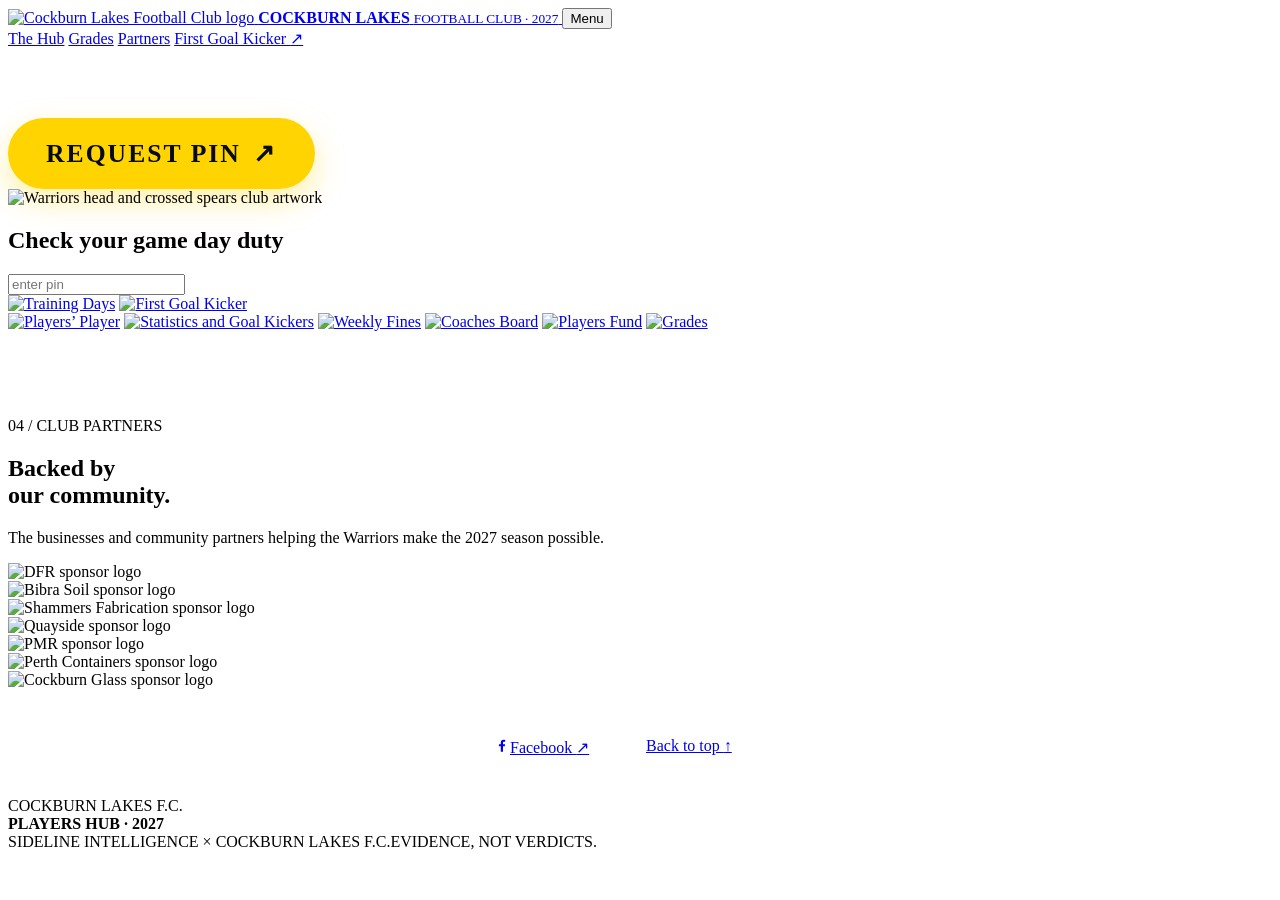
==== public/index.html @ 99551975 "Add Players Fund card to hub (link pending) Co-Authored-By: Claude Haiku 5.5 <noreply@anthropic.com>" ====
<!doctype html>
<html lang="en">
  <head>
    <meta charset="UTF-8" />
    <meta name="viewport" content="width=device-width, initial-scale=1.0" />
    <meta name="theme-color" content="#070b14" />
<link rel="manifest" href="/manifest.webmanifest">
<link rel="apple-touch-icon" href="/icons/apple-touch-icon.png">
<link rel="icon" type="image/png" sizes="32x32" href="/icons/favicon-32.png">
<meta name="apple-mobile-web-app-capable" content="yes">
<meta name="apple-mobile-web-app-title" content="Warriors Hub">
<meta name="apple-mobile-web-app-status-bar-style" content="black-translucent">
    <meta name="description" content="Cockburn Lakes Football Club — 2027 Players Hub." />
    <title>Cockburn Lakes F.C. — 2027 Players Hub</title>
    <link rel="preload" as="image" href="/assets/lrg-clfc-hero.png" />
    <link rel="stylesheet" href="/styles.css" />
  </head>
  <body>
    <div class="site-shell">
      <header class="site-header">
        <a class="brand" href="#top" aria-label="Cockburn Lakes Football Club 2027 home">
          <img src="/assets/sml-clfc-logo.png" alt="Cockburn Lakes Football Club logo" />
          <span>
            <strong>COCKBURN LAKES</strong>
            <small>FOOTBALL CLUB · 2027</small>
          </span>
        </a>
        <button class="menu-toggle" type="button" aria-controls="site-nav" aria-expanded="false">Menu</button>
        <nav id="site-nav" class="site-nav" aria-label="Primary navigation">
          <a href="#hub" aria-current="page">The Hub</a>
          <a href="/grades">Grades</a>
          <a href="#sponsors">Partners</a>
          <a class="nav-cta" href="https://cockburnlakes.com/fgk">First Goal Kicker <span>↗</span></a>
        </nav>
      </header>

      <main id="top">
        <section class="hero" id="hub" aria-label="2027 Game Day Hub">
          <div class="hero-grid" aria-hidden="true"></div>
          <div class="hero-copy">
            <div id="a2hs-slot"></div>
            <a class="register-cta js-sms" href="sms:+61451612744">REQUEST PIN <span>↗</span></a>
          </div>
          <div class="hero-art" aria-label="Cockburn Lakes Football Club Warriors artwork">
            <div class="art-ring art-ring-one"></div>
            <div class="art-ring art-ring-two"></div>
            <img src="/assets/lrg-clfc-hero.png" alt="Warriors head and crossed spears club artwork" />
          </div>
        </section>

        <section class="section duty-check" id="duty-check" aria-labelledby="duty-check-title">
          <form class="duty-check-form" id="dutyCheckForm" autocomplete="off">
            <h2 id="duty-check-title">Check your game day duty</h2>
            <input id="dutyPin" class="duty-check-input" type="password" inputmode="numeric" pattern="[0-9]{4}" maxlength="4" required placeholder="enter pin" aria-label="Enter pin" />
          </form>
          <div class="duty-check-result" id="dutyCheckResult" aria-live="polite"></div>
        </section>

        <section class="section section-features" id="features" aria-label="Club tools">
          <div class="feature-layout">
            <a class="tool-card feature-wide" href="https://cockburnlakes.com/training"><img src="/hub-icons/training-days.png?v=3" alt="Training Days" /></a>
            <a class="tool-card" href="https://cockburnlakes.com/fgk"><img src="/hub-icons/first-goal-kicker.png?v=3" alt="First Goal Kicker" /></a>
            <div class="feature-stack">
              <a class="tool-card" href="https://cockburnlakes.com/players"><img src="/hub-icons/players-player-voting.png?v=3" alt="Players’ Player" /></a>
              <a class="tool-card" href="/statistics"><img src="/hub-icons/statistics.png?v=3" alt="Statistics and Goal Kickers" /></a>
              <a class="tool-card" href="https://cockburnlakes.com/fines"><img src="/hub-icons/weekly-fines.png?v=3" alt="Weekly Fines" /></a>
              <a class="tool-card" href="https://cockburnlakes.com/coaches"><img src="/hub-icons/coaches-board.png?v=3" alt="Coaches Board" /></a>
              <!-- Players Fund: link to be added -->
              <a class="tool-card" href="#"><img src="/hub-icons/players-fund.png?v=3" alt="Players Fund" /></a>
              <a class="tool-card" href="https://cockburnlakes.com/grades"><img src="/hub-icons/grades.png?v=3" alt="Grades" /></a>
            </div>
          </div>
        </section>

        <div class="admin-discreet"><a href="https://cockburnlakes.com/admin">Admin operations <span>↗</span></a></div>

        <section class="section section-sponsors" id="sponsors" aria-labelledby="sponsors-title">
          <div class="section-heading sponsors-heading"><div><p class="kicker">04 / CLUB PARTNERS</p><h2 id="sponsors-title">Backed by<br /><span>our community.</span></h2></div><p class="section-intro">The businesses and community partners helping the Warriors make the 2027 season possible.</p></div>
          <div class="sponsor-grid">
            <div class="sponsor-logo sponsor-logo-featured"><img src="/assets/sponsors-logo_sponsor-dfr.png" alt="DFR sponsor logo" /></div>
            <div class="sponsor-logo"><img src="/assets/sponsors-logo_sponsor-bibrasoil.png" alt="Bibra Soil sponsor logo" /></div>
            <div class="sponsor-logo"><img src="/assets/sponsors-logo_sponsor-shammersfab.png" alt="Shammers Fabrication sponsor logo" /></div>
            <div class="sponsor-logo"><img src="/assets/sponsors-logo_sponsor-quayside.png" alt="Quayside sponsor logo" /></div>
            <div class="sponsor-logo"><img src="/assets/sponsors-logo_sponsor-pmr.png" alt="PMR sponsor logo" /></div>
            <div class="sponsor-logo"><img src="/assets/sponsors-logo_sponsor-perthcontainers.png" alt="Perth Containers sponsor logo" /></div>
            <div class="sponsor-logo"><img src="/assets/sponsors-logo_sponsor-cockburnglass.png" alt="Cockburn Glass sponsor logo" /></div>
          </div>
        </section>

        <section class="closing-banner" id="coming-soon" aria-label="2027 season message">
          <div class="closing-side"><a class="button button-ghost fb-btn" href="https://www.facebook.com/share/1E3oLBc6oc/" target="_blank" rel="noopener" aria-label="Cockburn Lakes F.C. on Facebook"><svg viewBox="0 0 24 24" width="16" height="16" aria-hidden="true"><path fill="currentColor" d="M13.5 22v-8h2.7l.4-3.2h-3.1V8.8c0-.9.3-1.6 1.6-1.6h1.7V4.4c-.3 0-1.3-.1-2.5-.1-2.5 0-4.1 1.5-4.1 4.2v2.3H7.4V14h2.8v8h3.3z"/></svg>Facebook <span>↗</span></a><a class="button button-primary" href="#top">Back to top <span>↑</span></a></div>
        </section>
      </main>

      <footer class="site-footer"><div class="footer-brand"><img src="/assets/sml-clfc-logo.png" alt="" /><span>COCKBURN LAKES F.C.<br /><strong>PLAYERS HUB · 2027</strong></span></div><div class="footer-meta"><span>SIDELINE INTELLIGENCE × COCKBURN LAKES F.C.</span><span>EVIDENCE, NOT VERDICTS.</span></div></footer>
    </div>
    <dialog id="access-dialog" class="pin-dialog" aria-labelledby="access-title">
      <form method="dialog">
        <p class="kicker">MEMBER ACCESS</p>
        <h2 id="access-title">Request your PIN</h2>
        <p class="access-msg">Tap <strong>Request PIN</strong> and send us your name. We'll reply with your 4 digit PIN.</p>
        <div class="pin-actions">
          <button type="submit" class="button button-ghost">Close</button>
          <a class="button button-primary js-sms" href="sms:+61451612744?body=%E2%9A%A0%EF%B8%8F%E2%9E%96%EF%B8%8Finsert%20your%20name%E2%9E%96%EF%B8%8F%E2%9A%A0%EF%B8%8F">Request PIN <span>↗</span></a>
        </div>
      </form>
    </dialog>

    <style>
      .access-msg{line-height:1.5;margin:0}
      .access-msg a{color:#ffd400;text-decoration:none}
      .register-cta{display:inline-flex;align-items:center;gap:12px;margin-top:28px;padding:20px 38px;font-size:clamp(1.15rem,2.4vw,1.6rem);font-weight:900;letter-spacing:.08em;color:#070b14;background:#ffd400;border-radius:999px;text-decoration:none;box-shadow:0 0 0 0 rgba(255,212,0,.7),0 12px 30px rgba(255,212,0,.35);animation:regpulse 2s infinite;transition:transform .15s ease}
      .register-cta:hover,.register-cta:focus-visible{transform:translateY(-2px) scale(1.03);background:#fff}
      @keyframes regpulse{0%{box-shadow:0 0 0 0 rgba(255,212,0,.7),0 12px 30px rgba(255,212,0,.35)}70%{box-shadow:0 0 0 18px rgba(255,212,0,0),0 12px 30px rgba(255,212,0,.35)}100%{box-shadow:0 0 0 0 rgba(255,212,0,0),0 12px 30px rgba(255,212,0,.35)}}
      @media (prefers-reduced-motion:reduce){.register-cta{animation:none}}
      .hero-copy{padding-top:20px}
      #a2hs-slot{display:flex;justify-content:center;margin:0 0 22px}
      #a2hs-slot .a2hs-btn{padding:16px 30px;font-size:clamp(1rem,2vw,1.2rem);border:3px solid #fff;outline:3px solid #e3192b;outline-offset:3px;animation:regpulse 2s infinite;transition:transform .15s ease}
      #a2hs-slot .a2hs-btn img{width:30px;height:30px;border-radius:8px}
      #a2hs-slot .a2hs-btn:hover,#a2hs-slot .a2hs-btn:focus-visible{transform:translateY(-2px) scale(1.03);background:#fff}
      @media (prefers-reduced-motion:reduce){#a2hs-slot .a2hs-btn{animation:none}}
      .feature-stack-single{grid-template-rows:auto}
      .closing-banner{display:flex;justify-content:center;padding:20px 18px}
      .closing-side{display:flex;flex-wrap:wrap;justify-content:center;gap:12px;max-width:none}
      .closing-side .button{min-width:140px}
      .section-sponsors{padding-bottom:28px}
      .site-footer{padding:20px 0}
      .fb-btn{gap:10px}
      .fb-btn svg{flex:none}
      @media (max-width:680px){.section-features{padding-bottom:20px}.section-grades{padding-top:20px}.grade-card{min-height:0}.grade-card img{height:auto;aspect-ratio:1/1;margin:8px 0 0}}
      .admin-discreet{text-align:center;padding:18px 16px}
      .admin-discreet a{display:inline-flex;gap:6px;align-items:center;padding:8px 16px;font-size:.8rem;letter-spacing:.08em;text-transform:uppercase;color:rgba(255,255,255,.55);border:1px solid rgba(255,255,255,.15);border-radius:999px;text-decoration:none;transition:color .15s,border-color .15s}
      .admin-discreet a:hover,.admin-discreet a:focus-visible{color:#fff;border-color:rgba(255,255,255,.4)}
      .pin-dialog{border:1px solid rgba(255,255,255,.15);border-radius:16px;padding:28px;background:#0d1424;color:#fff;width:min(360px,calc(100% - 32px));box-shadow:0 20px 60px rgba(0,0,0,.6)}
      .pin-dialog::backdrop{background:rgba(3,6,12,.75);backdrop-filter:blur(4px)}
      .pin-dialog h2{margin:6px 0 18px;font-size:1.5rem}
      .pin-dialog input{width:100%;box-sizing:border-box;font-size:2rem;letter-spacing:.6em;text-align:center;padding:12px;border-radius:10px;border:1px solid rgba(255,255,255,.25);background:#070b14;color:#fff;outline:none}
      .pin-dialog input:focus{border-color:#fff}
      .pin-error{color:#ff6b6b;margin:10px 0 0;font-size:.9rem}
      .pin-actions{display:flex;gap:10px;justify-content:flex-end;margin-top:20px}
      .pin-dialog.shake{animation:pinshake .35s}
      @keyframes pinshake{20%,60%{transform:translateX(-8px)}40%,80%{transform:translateX(8px)}}
    </style>

    <script>
      (function () {

        // iOS needs "&body=", Android/others use "?body="
        var isIOS = /iPad|iPhone|iPod/.test(navigator.userAgent) || (navigator.platform === "MacIntel" && navigator.maxTouchPoints > 1);
        var smsHref = "sms:+61451612744" + (isIOS ? "&" : "?") + "body=" + encodeURIComponent("⚠️➖️insert your name➖️⚠️");
        document.querySelectorAll(".js-sms").forEach(function (l) { l.setAttribute("href", smsHref); });

        var accessDialog = document.getElementById("access-dialog");
        document.querySelectorAll(".js-access-request").forEach(function (link) {
          link.addEventListener("click", function (e) {
            e.preventDefault();
            accessDialog.showModal();
          });
        });

      })();
    </script>

    <script src="/app.js" defer></script>
    <script src="/install.js"></script>
  </body>
</html>
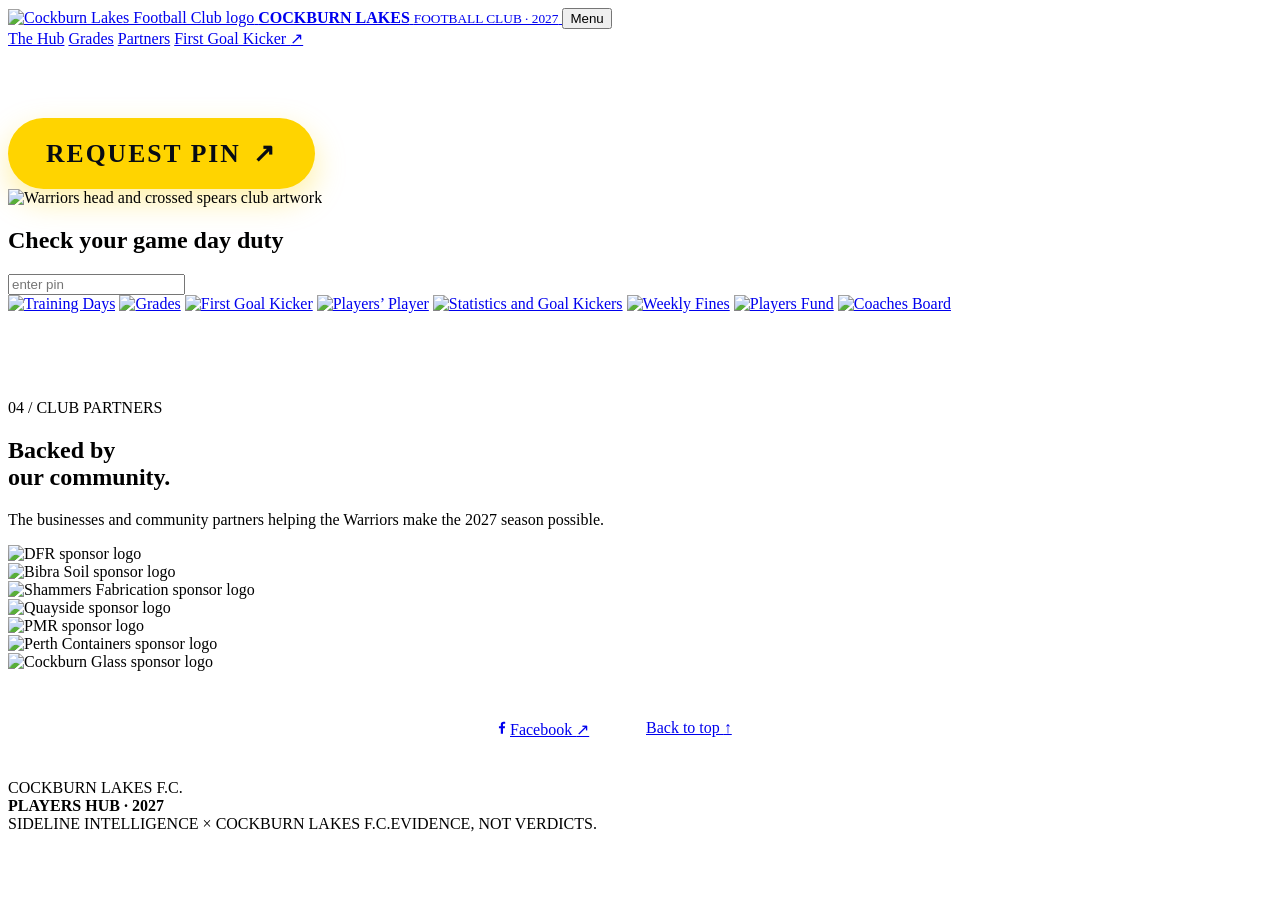
==== commit 1a18c438: "Hub: order tool cards to match the icon sheet Co-Authored-By: Claude Haiku 5.5 <noreply@anthropic.co" ====
--- a/public/index.html
+++ b/public/index.html
@@ -58,19 +58,16 @@
 
         <section class="section section-features" id="features" aria-label="Club tools">
           <div class="feature-layout">
-            <a class="tool-card feature-wide" href="https://cockburnlakes.com/training"><img src="/hub-icons/training-days.png?v=3" alt="Training Days" /></a>
-            <a class="tool-card" href="https://cockburnlakes.com/fgk"><img src="/hub-icons/first-goal-kicker.png?v=3" alt="First Goal Kicker" /></a>
-            <div class="feature-stack">
+              <a class="tool-card" href="https://cockburnlakes.com/training"><img src="/hub-icons/training-days.png?v=3" alt="Training Days" /></a>
+              <a class="tool-card" href="https://cockburnlakes.com/grades"><img src="/hub-icons/grades.png?v=3" alt="Grades" /></a>
+              <a class="tool-card" href="https://cockburnlakes.com/fgk"><img src="/hub-icons/first-goal-kicker.png?v=3" alt="First Goal Kicker" /></a>
               <a class="tool-card" href="https://cockburnlakes.com/players"><img src="/hub-icons/players-player-voting.png?v=3" alt="Players’ Player" /></a>
               <a class="tool-card" href="/statistics"><img src="/hub-icons/statistics.png?v=3" alt="Statistics and Goal Kickers" /></a>
               <a class="tool-card" href="https://cockburnlakes.com/fines"><img src="/hub-icons/weekly-fines.png?v=3" alt="Weekly Fines" /></a>
+              <a class="tool-card" href="#"><img src="/hub-icons/players-fund.png?v=3" alt="Players Fund" /></a>
               <a class="tool-card" href="https://cockburnlakes.com/coaches"><img src="/hub-icons/coaches-board.png?v=3" alt="Coaches Board" /></a>
-              <!-- Players Fund: link to be added -->
-              <a class="tool-card" href="#"><img src="/hub-icons/players-fund.png?v=3" alt="Players Fund" /></a>
-              <a class="tool-card" href="https://cockburnlakes.com/grades"><img src="/hub-icons/grades.png?v=3" alt="Grades" /></a>
             </div>
-          </div>
-        </section>
+          </section>
 
         <div class="admin-discreet"><a href="https://cockburnlakes.com/admin">Admin operations <span>↗</span></a></div>
 
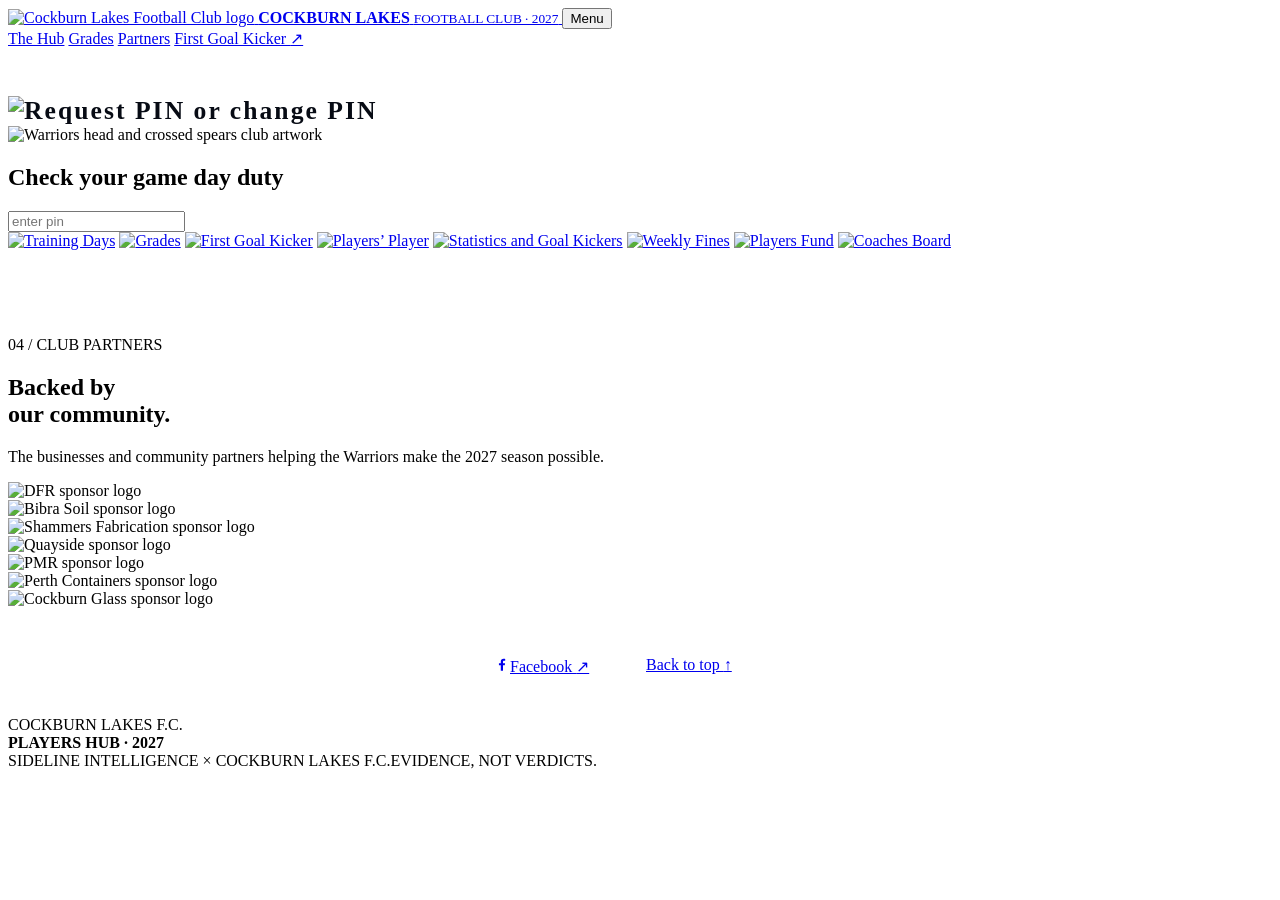
==== commit 96427320: "Replace hero REQUEST PIN button with pin-change-request-icon image Co-Authored-By: Claude Haiku 5.5 " ====
--- a/public/index.html
+++ b/public/index.html
@@ -39,7 +39,7 @@
           <div class="hero-grid" aria-hidden="true"></div>
           <div class="hero-copy">
             <div id="a2hs-slot"></div>
-            <a class="register-cta js-sms" href="sms:+61451612744">REQUEST PIN <span>↗</span></a>
+            <a class="register-cta pin-banner-cta js-sms" href="sms:+61451612744"><img src="/hub-icons/pin-change-request-icon.png?v=1" alt="Request PIN or change PIN" /></a>
           </div>
           <div class="hero-art" aria-label="Cockburn Lakes Football Club Warriors artwork">
             <div class="art-ring art-ring-one"></div>
@@ -108,6 +108,9 @@
       .access-msg a{color:#ffd400;text-decoration:none}
       .register-cta{display:inline-flex;align-items:center;gap:12px;margin-top:28px;padding:20px 38px;font-size:clamp(1.15rem,2.4vw,1.6rem);font-weight:900;letter-spacing:.08em;color:#070b14;background:#ffd400;border-radius:999px;text-decoration:none;box-shadow:0 0 0 0 rgba(255,212,0,.7),0 12px 30px rgba(255,212,0,.35);animation:regpulse 2s infinite;transition:transform .15s ease}
       .register-cta:hover,.register-cta:focus-visible{transform:translateY(-2px) scale(1.03);background:#fff}
+      .pin-banner-cta{display:block;margin-top:28px;padding:0;background:none;box-shadow:none;border-radius:0;animation:none}
+      .pin-banner-cta img{display:block;width:min(100%,560px);height:auto}
+      .pin-banner-cta:hover,.pin-banner-cta:focus-visible{background:none}
       @keyframes regpulse{0%{box-shadow:0 0 0 0 rgba(255,212,0,.7),0 12px 30px rgba(255,212,0,.35)}70%{box-shadow:0 0 0 18px rgba(255,212,0,0),0 12px 30px rgba(255,212,0,.35)}100%{box-shadow:0 0 0 0 rgba(255,212,0,0),0 12px 30px rgba(255,212,0,.35)}}
       @media (prefers-reduced-motion:reduce){.register-cta{animation:none}}
       .hero-copy{padding-top:20px}
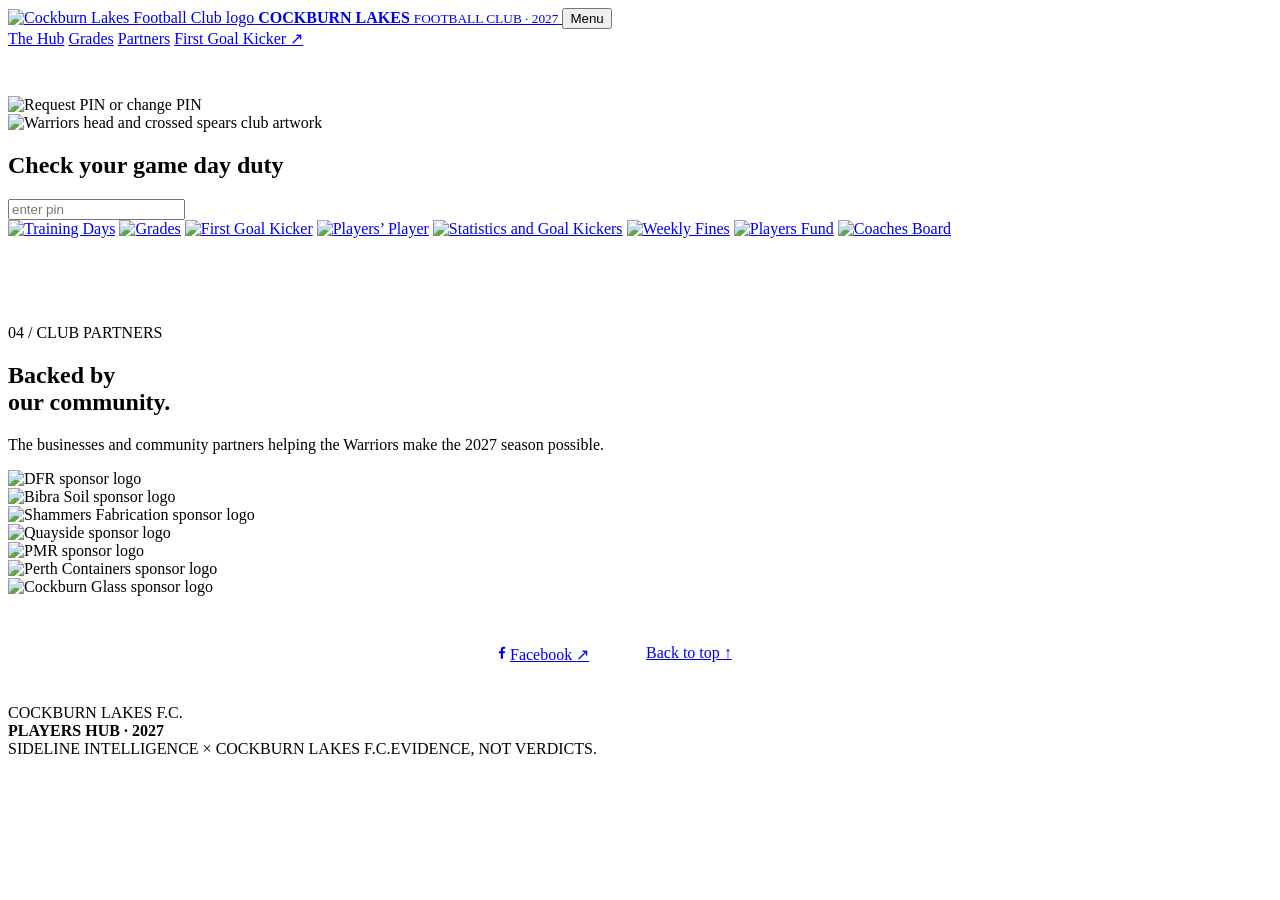
==== commit e81af62d: "Split hub PIN banner: request PIN (SMS) left, change PIN right Hub: the banner is now two halves. Th" ====
--- a/public/index.html
+++ b/public/index.html
@@ -39,7 +39,11 @@
           <div class="hero-grid" aria-hidden="true"></div>
           <div class="hero-copy">
             <div id="a2hs-slot"></div>
-            <a class="register-cta pin-banner-cta js-sms" href="sms:+61451612744"><img src="/hub-icons/pin-change-request-icon.png?v=1" alt="Request PIN or change PIN" /></a>
+            <div class="pin-banner">
+              <img src="/hub-icons/pin-change-request-icon.png?v=1" alt="Request PIN or change PIN" />
+              <a class="pin-hit pin-hit-request js-sms" href="sms:+61451612744" aria-label="Request PIN"></a>
+              <button class="pin-hit pin-hit-change" id="changePinOpen" type="button" aria-label="Change PIN" aria-haspopup="dialog"></button>
+            </div>
           </div>
           <div class="hero-art" aria-label="Cockburn Lakes Football Club Warriors artwork">
             <div class="art-ring art-ring-one"></div>
@@ -102,15 +106,38 @@
         </div>
       </form>
     </dialog>
+    <dialog id="change-pin-dialog" class="pin-dialog" aria-labelledby="change-pin-title">
+      <form id="changePinForm" autocomplete="off">
+        <p class="kicker">MEMBER ACCESS</p>
+        <h2 id="change-pin-title">Change your PIN</h2>
+        <label class="pin-label" for="curPin">Current PIN</label>
+        <input id="curPin" class="pin-dialog-input" type="password" inputmode="numeric" pattern="[0-9]{4}" maxlength="4" required />
+        <label class="pin-label" for="newPin">New PIN</label>
+        <input id="newPin" class="pin-dialog-input" type="password" inputmode="numeric" pattern="[0-9]{4}" maxlength="4" required />
+        <label class="pin-label" for="newPin2">Repeat new PIN</label>
+        <input id="newPin2" class="pin-dialog-input" type="password" inputmode="numeric" pattern="[0-9]{4}" maxlength="4" required />
+        <p class="pin-error" id="changePinMsg" aria-live="polite"></p>
+        <p class="access-msg">Forgot your PIN? Close this and tap <strong>Request PIN</strong>.</p>
+        <div class="pin-actions">
+          <button type="button" class="button button-ghost" id="changePinCancel">Cancel</button>
+          <button type="submit" class="button button-primary" id="changePinSubmit">Change PIN</button>
+        </div>
+      </form>
+    </dialog>
 
     <style>
       .access-msg{line-height:1.5;margin:0}
       .access-msg a{color:#ffd400;text-decoration:none}
       .register-cta{display:inline-flex;align-items:center;gap:12px;margin-top:28px;padding:20px 38px;font-size:clamp(1.15rem,2.4vw,1.6rem);font-weight:900;letter-spacing:.08em;color:#070b14;background:#ffd400;border-radius:999px;text-decoration:none;box-shadow:0 0 0 0 rgba(255,212,0,.7),0 12px 30px rgba(255,212,0,.35);animation:regpulse 2s infinite;transition:transform .15s ease}
       .register-cta:hover,.register-cta:focus-visible{transform:translateY(-2px) scale(1.03);background:#fff}
-      .pin-banner-cta{display:block;margin-top:28px;padding:0;background:none;box-shadow:none;border-radius:0;animation:none}
-      .pin-banner-cta img{display:block;width:min(100%,560px);height:auto}
-      .pin-banner-cta:hover,.pin-banner-cta:focus-visible{background:none}
+      .pin-banner{position:relative;display:block;width:min(100%,560px);margin-top:28px}
+      .pin-banner img{display:block;width:100%;height:auto}
+      .pin-hit{position:absolute;top:0;bottom:0;width:50%;margin:0;padding:0;border:0;background:transparent;cursor:pointer}
+      .pin-hit-request{left:0}
+      .pin-hit-change{right:0}
+      .pin-hit:focus-visible{outline:3px solid #ffd400;outline-offset:-3px}
+      .pin-label{display:block;margin:14px 0 6px;font-size:.85rem;opacity:.8}
+      .pin-dialog .pin-dialog-input{font-size:1.5rem;letter-spacing:.4em}
       @keyframes regpulse{0%{box-shadow:0 0 0 0 rgba(255,212,0,.7),0 12px 30px rgba(255,212,0,.35)}70%{box-shadow:0 0 0 18px rgba(255,212,0,0),0 12px 30px rgba(255,212,0,.35)}100%{box-shadow:0 0 0 0 rgba(255,212,0,0),0 12px 30px rgba(255,212,0,.35)}}
       @media (prefers-reduced-motion:reduce){.register-cta{animation:none}}
       .hero-copy{padding-top:20px}
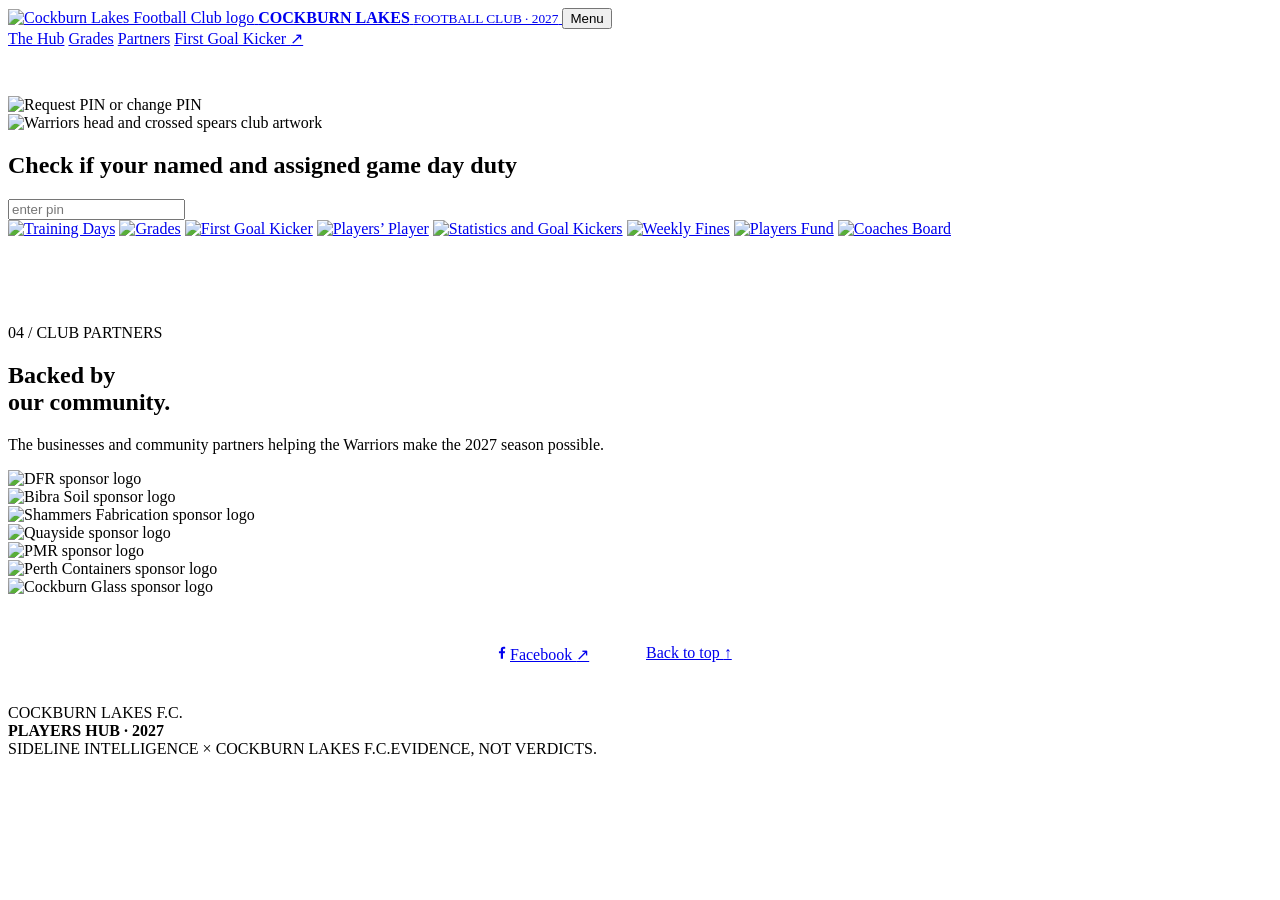
==== commit 526444a2: "hub: duty check heading and 'Nothing this week' message Co-Authored-By: Claude Haiku 5.5 <noreply@an" ====
--- a/public/index.html
+++ b/public/index.html
@@ -48,13 +48,13 @@
           <div class="hero-art" aria-label="Cockburn Lakes Football Club Warriors artwork">
             <div class="art-ring art-ring-one"></div>
             <div class="art-ring art-ring-two"></div>
-            <img src="/assets/lrg-clfc-hero.png" alt="Warriors head and crossed spears club artwork" />
+            <img id="warriorHead" src="/assets/lrg-clfc-hero.png" alt="Warriors head and crossed spears club artwork" />
           </div>
         </section>
 
         <section class="section duty-check" id="duty-check" aria-labelledby="duty-check-title">
           <form class="duty-check-form" id="dutyCheckForm" autocomplete="off">
-            <h2 id="duty-check-title">Check your game day duty</h2>
+            <h2 id="duty-check-title">Check if your named and assigned game day duty</h2>
             <input id="dutyPin" class="duty-check-input" type="password" inputmode="numeric" pattern="[0-9]{4}" maxlength="4" required placeholder="enter pin" aria-label="Enter pin" />
           </form>
           <div class="duty-check-result" id="dutyCheckResult" aria-live="polite"></div>
@@ -124,9 +124,36 @@
         </div>
       </form>
     </dialog>
+    <dialog id="spin-dialog" class="spin-dialog" aria-label="Spin and Win">
+      <div class="spin-art">
+        <img src="/assets/spin-wheel-poster.jpg" alt="" />
+        <svg id="spinWheel" viewBox="0 0 400 400" role="img" aria-label="Names on the wheel"></svg>
+        <button type="button" class="spin-hit spin-hit-go" id="spinGo" aria-label="Spin"></button>
+        <button type="button" class="spin-hit spin-hit-lever" id="spinLever" aria-label="Spin"></button>
+      </div>
+      <p class="spin-result" id="spinResult" aria-live="polite"></p>
+      <p class="spin-count" id="spinCount"></p>
+      <div class="pin-actions">
+        <button type="button" class="button button-ghost" id="spinClose">Close</button>
+      </div>
+    </dialog>
 
     <style>
       .access-msg{line-height:1.5;margin:0}
+      .spin-dialog{width:min(420px,calc(100% - 24px));padding:14px;border:0;border-radius:18px;background:#070b14;color:#fff;box-shadow:0 20px 60px rgba(0,0,0,.6)}
+      .spin-dialog::backdrop{background:rgba(3,6,12,.8);backdrop-filter:blur(4px)}
+      .spin-art{position:relative;width:100%}
+      .spin-art > img{display:block;width:100%;height:auto;user-select:none;-webkit-user-drag:none}
+      /* Wheel sits inside the poster's wheel face (positions measured on the 1122x1402 artwork). */
+      #spinWheel{position:absolute;left:20.5%;top:26.4%;width:58.8%;height:auto;aspect-ratio:1;display:block;transform-origin:50% 50%;border-radius:50%}
+      /* Invisible hit areas over the SPIN button and the lever. */
+      .spin-hit{position:absolute;margin:0;padding:0;border:0;background:transparent;cursor:pointer}
+      .spin-hit-go{left:16.9%;top:81.3%;width:63.7%;height:9.3%;border-radius:12px}
+      .spin-hit-lever{left:83.8%;top:57.1%;width:11.1%;height:15%;border-radius:50%}
+      .spin-hit:disabled{cursor:default}
+      .spin-hit:focus-visible{outline:3px solid #ffd400;outline-offset:2px}
+      .spin-result{min-height:1.6em;margin:12px 0 2px;text-align:center;font-size:1.2rem;font-weight:800}
+      .spin-count{margin:0;text-align:center;font-size:.85rem;opacity:.7}
       .access-msg a{color:#ffd400;text-decoration:none}
       .register-cta{display:inline-flex;align-items:center;gap:12px;margin-top:28px;padding:20px 38px;font-size:clamp(1.15rem,2.4vw,1.6rem);font-weight:900;letter-spacing:.08em;color:#070b14;background:#ffd400;border-radius:999px;text-decoration:none;box-shadow:0 0 0 0 rgba(255,212,0,.7),0 12px 30px rgba(255,212,0,.35);animation:regpulse 2s infinite;transition:transform .15s ease}
       .register-cta:hover,.register-cta:focus-visible{transform:translateY(-2px) scale(1.03);background:#fff}
